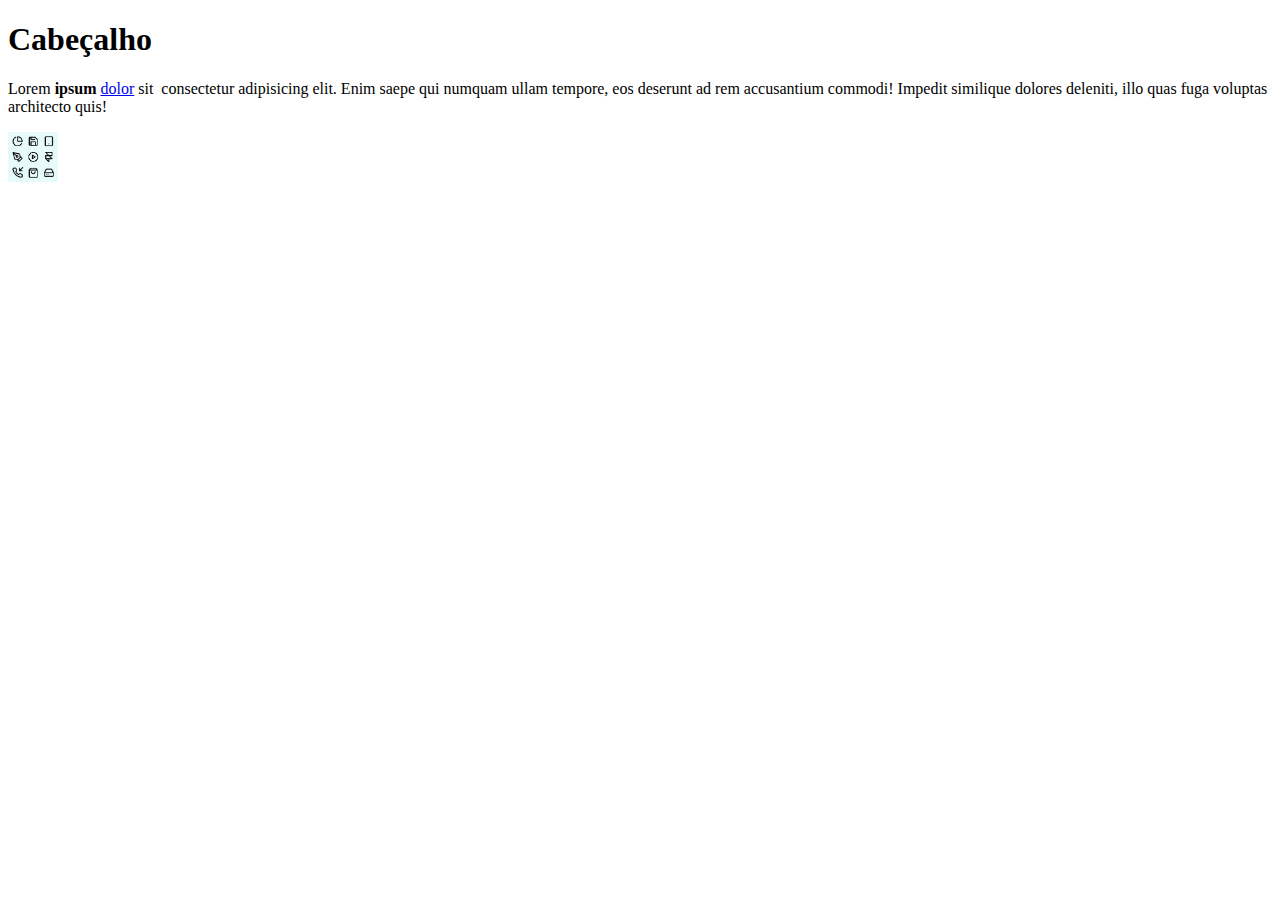
==== PaginaSimples/index.html @ 4662a8fb "Projeto Base" ====
<!DOCTYPE html>
<html lang="en">
<head>
    <meta charset="UTF-8">
    <meta http-equiv="X-UA-Compatible" content="IE=edge">
    <meta name="viewport" content="width=device-width, initial-scale=1.0">

    <title>Document</title>
</head>
<body>
    <h1>Cabeçalho</h1>
    <p>Lorem <b>ipsum</b> <a href="https://www.google.com/search?q=sdfghj&oq=sdfghj&aqs=edge..69i57j0i512j0i10i512j0i10i131i433i512j0i10i512l5.585j0j1&sourceid=chrome&ie=UTF-8" target="_blank">dolor</a> sit <img sr> consectetur adipisicing elit. Enim saepe qui numquam ullam tempore, eos deserunt ad rem accusantium commodi! Impedit similique dolores deleniti, illo quas fuga voluptas architecto quis!</p>
    <img src="img/feather.png" width="50" height="50">
</body>
</html>
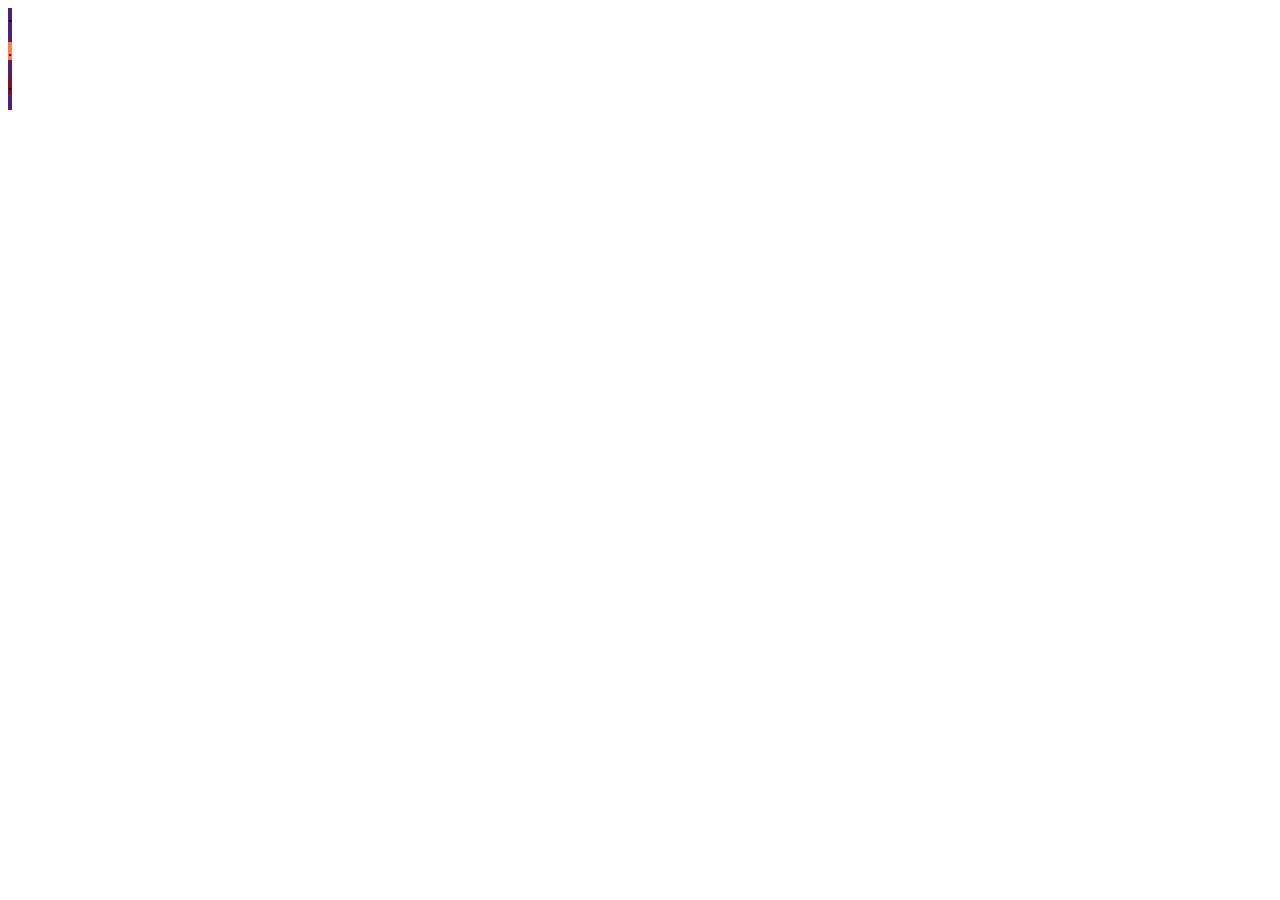
==== commit dc7026d7: "Nem lembro" ====
--- a/PaginaSimples/index.html
+++ b/PaginaSimples/index.html
@@ -1,15 +1,17 @@
 <!DOCTYPE html>
 <html lang="en">
-<head>
-    <meta charset="UTF-8">
-    <meta http-equiv="X-UA-Compatible" content="IE=edge">
-    <meta name="viewport" content="width=device-width, initial-scale=1.0">
+  <head>
+    <meta charset="UTF-8" />
+    <meta http-equiv="X-UA-Compatible" content="IE=edge" />
+    <meta name="viewport" content="width=device-width, initial-scale=1.0" />
 
     <title>Document</title>
-</head>
-<body>
-    <h1>Cabeçalho</h1>
-    <p>Lorem <b>ipsum</b> <a href="https://www.google.com/search?q=sdfghj&oq=sdfghj&aqs=edge..69i57j0i512j0i10i512j0i10i131i433i512j0i10i512l5.585j0j1&sourceid=chrome&ie=UTF-8" target="_blank">dolor</a> sit <img sr> consectetur adipisicing elit. Enim saepe qui numquam ullam tempore, eos deserunt ad rem accusantium commodi! Impedit similique dolores deleniti, illo quas fuga voluptas architecto quis!</p>
-    <img src="img/feather.png" width="50" height="50">
-</body>
-</html>+  </head>
+  <body>
+    <div style="float: left; max-width: 100; max-height: 100; background-color: rgb(79, 31, 113);">  
+      .
+      <p style="max-width: 70; max-height: 20; background-color: coral; text-align: center;">.</p>
+      <p style="max-width: 70; max-height: 20; background-color: rgb(119, 20, 38); text-align: center;">.</p>
+    </div>
+  </body>
+</html>
